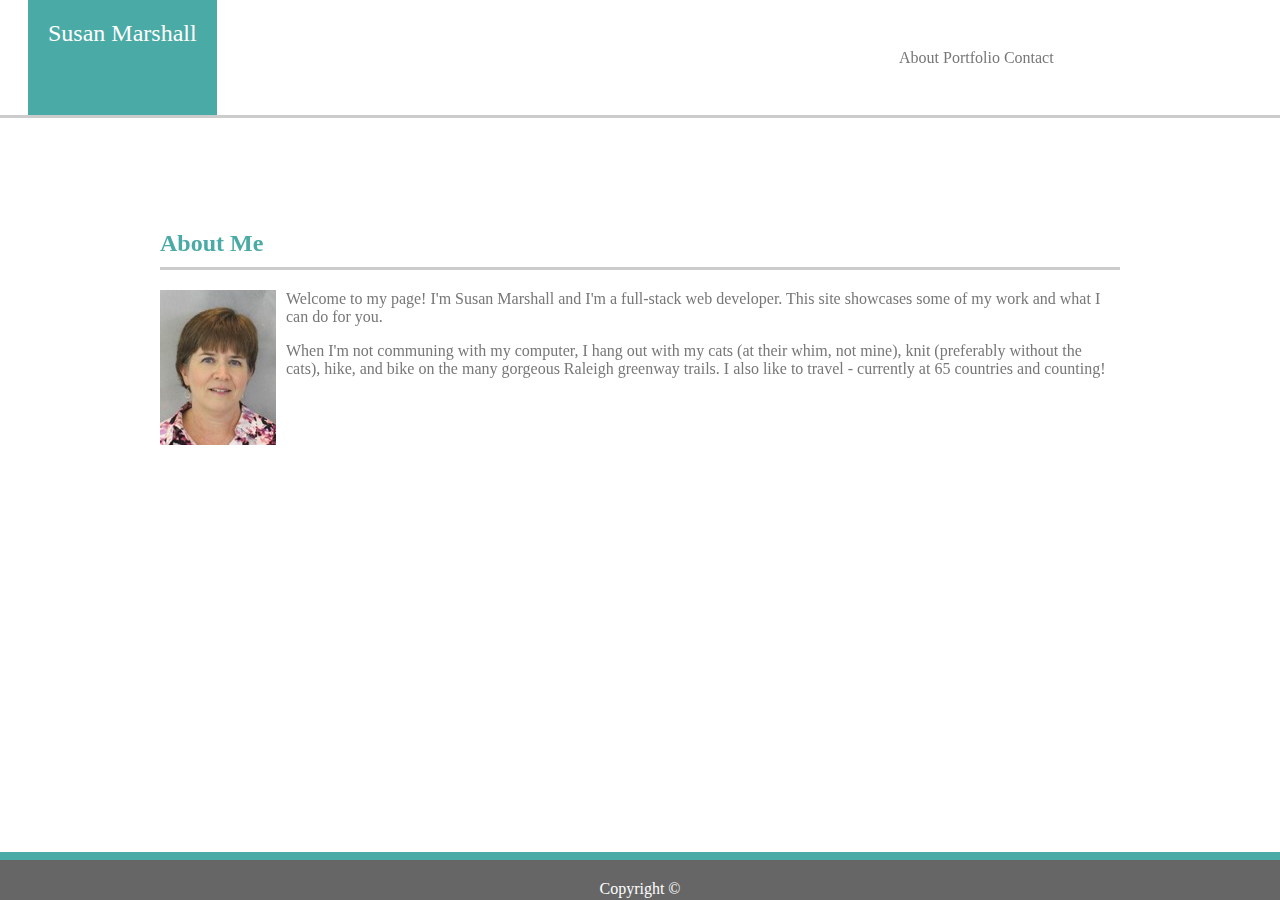
==== index.html @ 9fc482a3 "First draft of index.html, still need to position tab and get background to show" ====
<!DOCTYPE html>
<html lang="en">
<head>
    <meta charset="UTF-8">
    <meta name="viewport" content="width=device-width, initial-scale=1.0">
    <meta http-equiv="X-UA-Compatible" content="ie=edge">
    <link rel="stylesheet" type="text/css" href="assets/css/style.css">
    <title>Document</title>
</head>
<body>
    <div id="headerarea">
        &nbsp;
    </div>
    <hr /> 

    <div id="tab">
        Susan Marshall 
    </div>

    <div id="menu">
        <table border=0 width="30%">
            <tr>
                <td><a href="index.html">About</a></td>
                <td><a href="portfolio.html">Portfolio</a></td>
                <td><a href="contact.html">Contact</a></td>
            </tr>
        </table>
    </div>

    <div class="backwall">
    
        <div id="content">
            <h2>
                About Me
            </h2>
            <div class="bio">
                <img src="assets/images/SusanMarshall.jpg" style="float: left;">
                <p>
                    Welcome to my page!  I'm Susan Marshall and I'm a full-stack web developer. 
                    This site showcases some of my work and what I can do for you.  
                </p>
                <p>
                    When I'm not communing with my computer, I hang out with my cats (at their 
                    whim, not mine), knit (preferably without the cats), hike, and bike on the 
                    many gorgeous Raleigh greenway trails.  I also like to travel - currently at 
                    65 countries and counting!  
                </p>


            </div>
        </div>
    </div>
    
    <footer>
        Copyright &copy; 
    </footer> 
</body>
</html>
---- assets/css/style.css ----
body {
    color: #777777;
    width: 1000px; 
    min-height: 100%;
    margin-left, margin-right: calc((100% - 1000px) / 2);
    padding: 20px;
    font-family: "Arial, Helvetica Neue, Helvetica, sans-serif";
}

#headerarea {
    height: calc(10% - 3px); 
    width: 100%;
    background-color: white; 
    border-color: #ccc;
    border-style: none none solid none; 
    border-width: 3px; 
    position: fixed; 
    margin: 0;
    left: 0;
}


h1 {
    font-family: "Georgia, Times, Times New Roman, serif"; 
    color: white;
    background-color: #4aaaa5; 
}

h2 {
    font-family: "Georgia, Times, Times New Roman, serif"; 
    color: #4aaaa5;
    border-color: #ccc;
    border-style:  none none solid none; 
    border-width: 3px;
    padding: 10px 0px; 
}

#tab {
    font-family: "Georgia, Times, Times New Roman, serif"; 
    font-size: 24px;
    color: white;
    background-color: #4aaaa5; 
    position: fixed;
    top: 0; 
    * same margin as content once that is calculated
    left: calc(calc(100% - 1000px) / 2);  
    height: calc( 10% - 15px);
    padding: 20px 20px; 
    text-align: center;

}

#menu {
    color: #777;
    height: 10%;
    position: fixed;
    right: 0; 
    width: 30%; 

}

a {
    color: #777;
    text-decoration: none;
    font-family: "Arial, Helvetica Neue, Helvetica, sans-serif";
} 

a:hover {
    text-decoration: underline;
}
    

#bio { 
    float: left;
}

img { 
    margin: 0px 10px 10px 0px; 
}

footer {
    border-top: 8px solid #4aaaa5;
    background-color: #666666;
    color: white;
    text-align: center;
    padding-top: 20px;
    height: 20px;
    position: fixed;
    bottom: 0; 
    left: 0;
    width: 100%;
}

.backwall {
    background-image: url("../images/greekvase.png");
    background-repeat: no-repeat;
    background-size:cover;
    width: 100%;
    height: calc (90% - 20px);
    position: fixed;
    top: 10%;
}


#content {
    width: 960px;
    margin: 0px auto;  
    padding: 20px;
    position: fixed; 
    top: 20%;  
    left: calc(calc(100% - 1000px) / 2);  

}

   * Teal color (used for headings and backgrounds): `#4aaaa5`
   * Regular font color (used for paragraphs and all text besides the headings): `#777777`
   * Main header background color: `#ffffff`
   * Main header border color: `#cccccc`
   * Footer background color: `#666666`
   * Main content background color: `#ffffff`
   * Main content border color: `#dddddd`
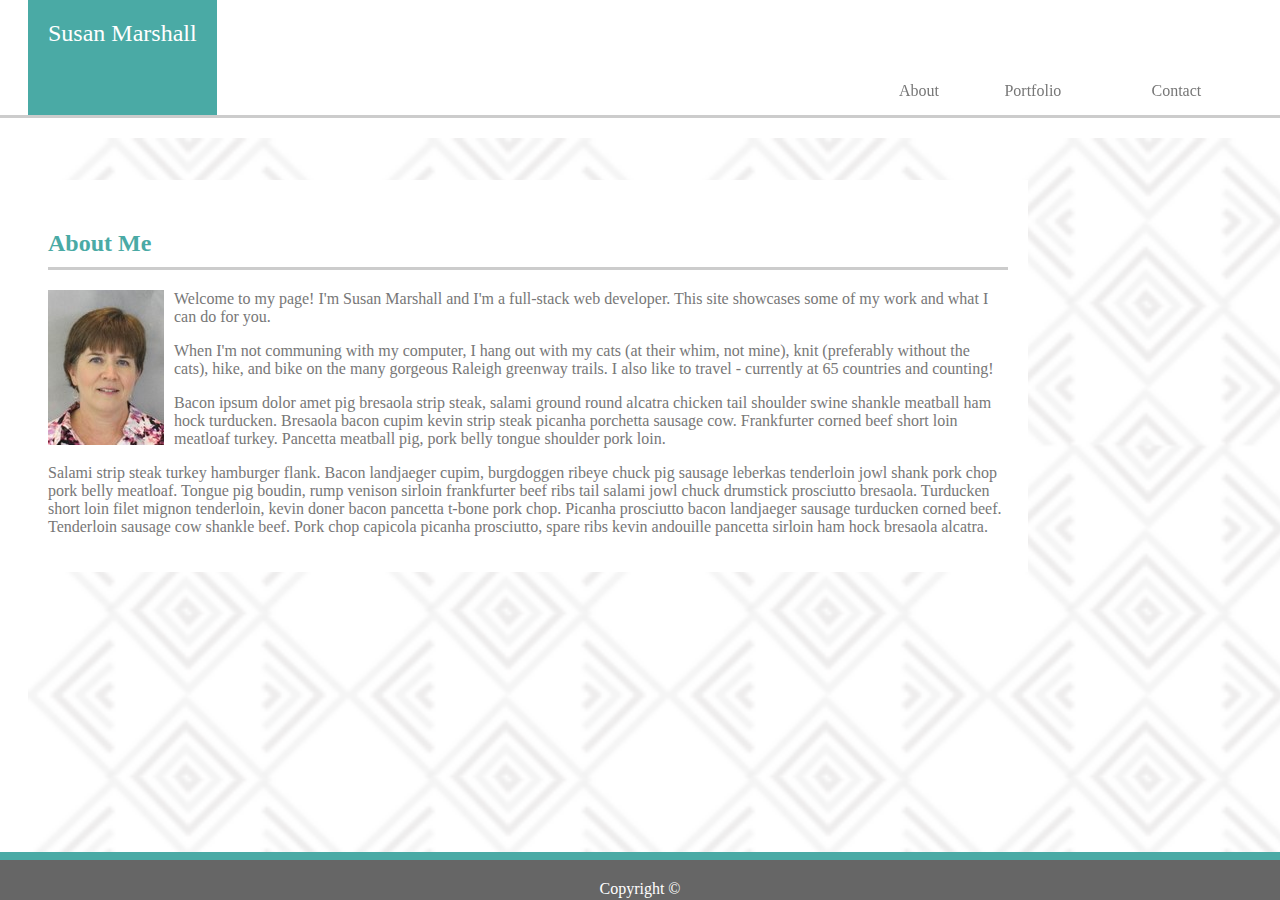
==== commit 0c323898: "started portfolio page using flex" ====
--- a/index.html
+++ b/index.html
@@ -17,8 +17,8 @@
         Susan Marshall 
     </div>
 
-    <div id="menu">
-        <table border=0 width="30%">
+    <div>
+        <table id="menu" border=0 width="30%">
             <tr>
                 <td><a href="index.html">About</a></td>
                 <td><a href="portfolio.html">Portfolio</a></td>
@@ -45,6 +45,12 @@
                     many gorgeous Raleigh greenway trails.  I also like to travel - currently at 
                     65 countries and counting!  
                 </p>
+                <p>
+                    Bacon ipsum dolor amet pig bresaola strip steak, salami ground round alcatra chicken tail shoulder swine shankle meatball ham hock turducken. Bresaola bacon cupim kevin strip steak picanha porchetta sausage cow. Frankfurter corned beef short loin meatloaf turkey. Pancetta meatball pig, pork belly tongue shoulder pork loin.
+                </p>
+                <p>
+                    Salami strip steak turkey hamburger flank. Bacon landjaeger cupim, burgdoggen ribeye chuck pig sausage leberkas tenderloin jowl shank pork chop pork belly meatloaf. Tongue pig boudin, rump venison sirloin frankfurter beef ribs tail salami jowl chuck drumstick prosciutto bresaola. Turducken short loin filet mignon tenderloin, kevin doner bacon pancetta t-bone pork chop. Picanha prosciutto bacon landjaeger sausage turducken corned beef. Tenderloin sausage cow shankle beef. Pork chop capicola picanha prosciutto, spare ribs kevin andouille pancetta sirloin ham hock bresaola alcatra.
+                </p>
 
 
             </div>
--- a/assets/css/style.css
+++ b/assets/css/style.css
@@ -96,9 +96,9 @@
     background-repeat: no-repeat;
     background-size:cover;
     width: 100%;
-    height: calc (90% - 20px);
+    height: calc(90% - 20px);
     position: fixed;
-    top: 10%;
+    top: calc(15% + 3px);
 }
 
 
@@ -107,9 +107,9 @@
     margin: 0px auto;  
     padding: 20px;
     position: fixed; 
-    top: 20%;  
-    left: calc(calc(100% - 1000px) / 2);  
-
+    top: 20%; 
+    background: white; 
+    
 }
 
    * Teal color (used for headings and backgrounds): `#4aaaa5`
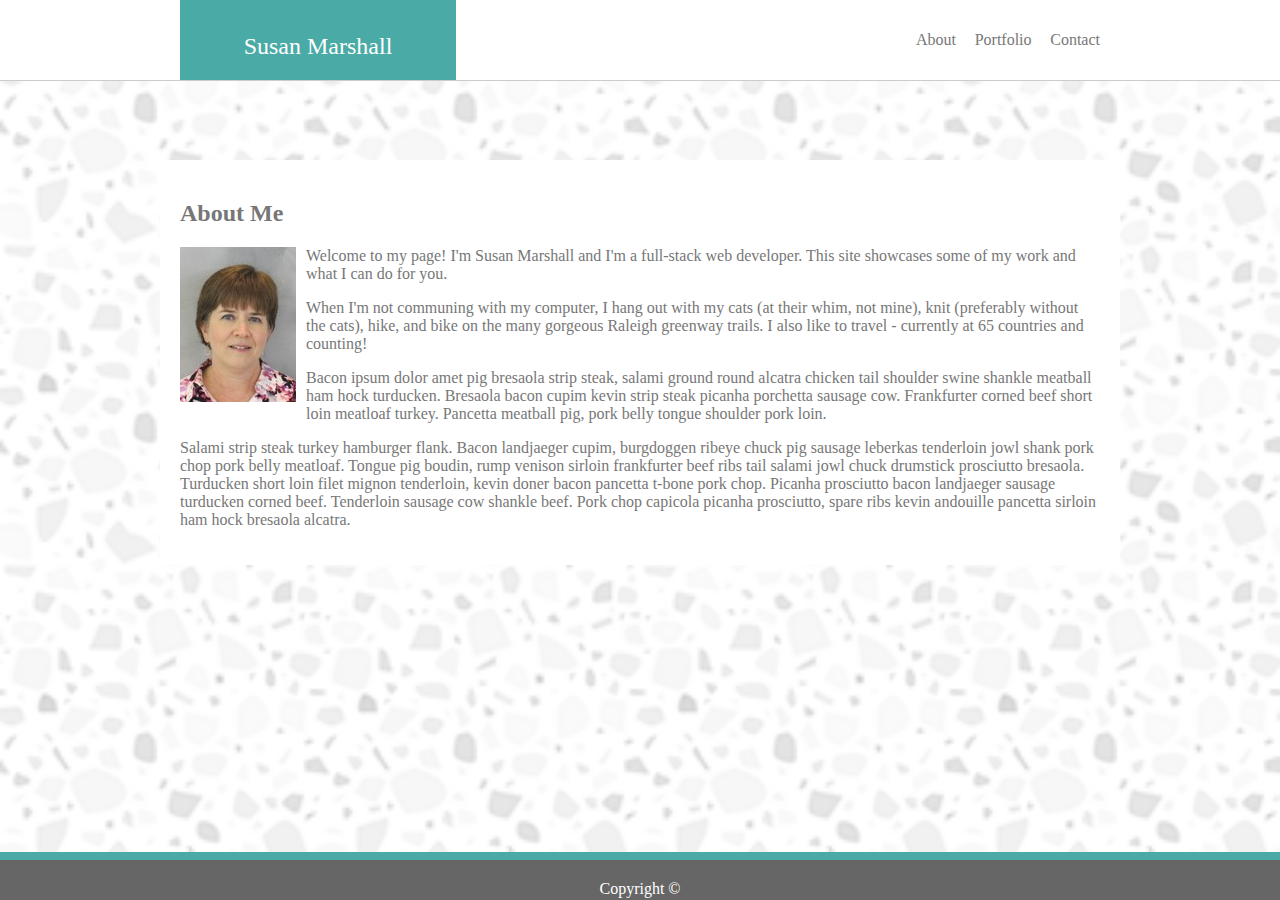
==== commit 3ede9669: "Mostly working with some alignment and font issues still" ====
--- a/index.html
+++ b/index.html
@@ -4,28 +4,28 @@
     <meta charset="UTF-8">
     <meta name="viewport" content="width=device-width, initial-scale=1.0">
     <meta http-equiv="X-UA-Compatible" content="ie=edge">
-    <link rel="stylesheet" type="text/css" href="assets/css/style.css">
-    <title>Document</title>
+    <link rel="stylesheet" type="text/css" href="assets/css/common.css">
+    <link rel="stylesheet" type="text/css" href="assets/css/index.css">
+    <!-- <link rel="stylesheet" type="text/css" href="assets/css/style.css"> -->
+    <title>Portfolio</title>
 </head>
 <body>
-    <div id="headerarea">
-        &nbsp;
+    
+    <div id="headerbar">
+        <div id="headercontent">
+            <div id="tab">
+                    Susan Marshall 
+            </div>
+            <div id="navbar">
+                <span><a href="index.html">About</a></span>
+                <span><a href="portfolio.html">Portfolio</a></span>
+                <span><a href="contact.html">Contact</a></span>
+            </div>
+
+        </div>
+        
     </div>
-    <hr /> 
-
-    <div id="tab">
-        Susan Marshall 
-    </div>
-
-    <div>
-        <table id="menu" border=0 width="30%">
-            <tr>
-                <td><a href="index.html">About</a></td>
-                <td><a href="portfolio.html">Portfolio</a></td>
-                <td><a href="contact.html">Contact</a></td>
-            </tr>
-        </table>
-    </div>
+     
 
     <div class="backwall">
     
@@ -56,7 +56,7 @@
             </div>
         </div>
     </div>
-    
+
     <footer>
         Copyright &copy; 
     </footer> 
--- a/assets/css/common.css
+++ b/assets/css/common.css
@@ -0,0 +1,123 @@
+body {
+    color: #777777;
+    min-height: 100%;
+    margin: 0px;
+    padding: 0px;
+    font-family: "Arial, Helvetica Neue, Helvetica, sans-serif";
+}
+
+
+#headerbar {
+    /* height: calc(10% - 3px); */
+    height: 10%; 
+    width: 100%;
+    background-color: white; 
+    border-color: #ccc;
+    border-style: none none solid none; 
+    border-width: 3px; 
+    /* position: fixed; */ 
+    margin: 0;
+    left: 0;
+}
+
+#headercontent {
+    display: flex;
+    justify-content: space-between;
+    width: 920px; 
+    margin: 0 auto; 
+}
+
+#tab {
+    font-family: "Georgia, Times, Times New Roman, serif"; 
+    font-size: 24px;
+    color: white;
+    background-color: #4aaaa5; 
+    align-content: flex-end;
+    width: 30%;
+    padding: 20px 0px; 
+    text-align: center;
+}
+
+#navbar {
+    color: #777;
+    height: 80px;  /* not sure why 10% would not work */
+    display: flex;
+    justify-content: space-between;
+    align-items: center;
+    width: 20%; 
+    font-family: "Arial, Helvetica Neue, Helvetica, sans-serif";
+}
+
+a {
+    color: #777;
+    text-decoration: none;
+    font-family: "Arial, Helvetica Neue, Helvetica, sans-serif";
+} 
+
+a:hover {
+    text-decoration: underline;
+}
+
+/*
+h1 {
+    font-family: "Georgia, Times, Times New Roman, serif"; 
+    color: white;
+    background-color: #4aaaa5; 
+}
+
+
+h2 {
+    font-family: "Georgia, Times, Times New Roman, serif"; 
+    color: #4aaaa5;
+    border-color: #ccc;
+    border-style:  none none solid none; 
+    border-width: 3px;
+    padding: 10px 0px; 
+}
+*/
+
+.backwall {
+    clear: both;
+    background-image: url("../images/light-grey-terrazzo.png");
+    background-repeat: no-repeat;
+    background-size:cover;
+    width: 100%;
+    height: calc(90% - 20px);
+    position: fixed;
+    top: 9%;
+}
+
+
+footer {
+    border-top: 8px solid #4aaaa5;
+    background-color: #666666;
+    color: white;
+    text-align: center;
+    padding-top: 20px;
+    height: 20px;
+    position: fixed;
+    bottom: 0; 
+    left: 0;
+    width: 100%;
+}
+ 
+
+#content {
+    width: 920px;
+    margin: 0px auto;  
+    padding: 20px;
+    position: relative; 
+    top: 10%; 
+    background: white; 
+    
+}
+ 
+/*
+   * Teal color (used for headings and backgrounds): `#4aaaa5`
+   * Regular font color (used for paragraphs and all text besides the headings): `#777777`
+   * Main header background color: `#ffffff`
+   * Main header border color: `#cccccc`
+   * Footer background color: `#666666`
+   * Main content background color: `#ffffff`
+   * Main content border color: `#dddddd`
+   */--- a/assets/css/index.css
+++ b/assets/css/index.css
@@ -0,0 +1,19 @@
+/* style unique to the index.html page */    
+
+#bio { 
+    float: left;
+}
+
+img { 
+    margin: 0px 10px 10px 0px; 
+}
+
+ /*
+   * Teal color (used for headings and backgrounds): `#4aaaa5`
+   * Regular font color (used for paragraphs and all text besides the headings): `#777777`
+   * Main header background color: `#ffffff`
+   * Main header border color: `#cccccc`
+   * Footer background color: `#666666`
+   * Main content background color: `#ffffff`
+   * Main content border color: `#dddddd`
+   */--- a/assets/css/style.css
+++ b/assets/css/style.css
@@ -1,22 +1,61 @@
 body {
     color: #777777;
-    width: 1000px; 
     min-height: 100%;
-    margin-left, margin-right: calc((100% - 1000px) / 2);
-    padding: 20px;
+    margin: 0px;
+    padding: 0px;
     font-family: "Arial, Helvetica Neue, Helvetica, sans-serif";
 }
 
-#headerarea {
-    height: calc(10% - 3px); 
+#headerbar {
+    /* height: calc(10% - 3px); */
+    height: 10%; 
     width: 100%;
     background-color: white; 
     border-color: #ccc;
     border-style: none none solid none; 
     border-width: 3px; 
-    position: fixed; 
+    /* position: fixed; */ 
     margin: 0;
     left: 0;
+}
+
+#headercontent {
+    display: flex;
+    justify-content: space-between;
+    width: 920px; 
+    margin: 0 auto; 
+}
+
+#tab {
+    font-family: "Georgia, Times, Times New Roman, serif"; 
+    font-size: 24px;
+    color: white;
+    background-color: #4aaaa5; 
+    width: 30%;
+    padding: 20px 30px; 
+    text-align: center;
+
+}
+
+#navbar {
+    color: #777;
+    height: 10%;
+    display: flex;
+    justify-content: space-between;
+    align-items: center;
+    align-content: flex-end;
+    width: 30%; 
+    font-family: "Arial, Helvetica Neue, Helvetica, sans-serif";
+}
+
+a {
+    color: #777;
+    text-decoration: none;
+    font-family: "Arial, Helvetica Neue, Helvetica, sans-serif";
+} 
+
+a:hover {
+    text-decoration: underline;
 }
 
 
@@ -33,40 +72,6 @@
     border-style:  none none solid none; 
     border-width: 3px;
     padding: 10px 0px; 
-}
-
-#tab {
-    font-family: "Georgia, Times, Times New Roman, serif"; 
-    font-size: 24px;
-    color: white;
-    background-color: #4aaaa5; 
-    position: fixed;
-    top: 0; 
-    * same margin as content once that is calculated
-    left: calc(calc(100% - 1000px) / 2);  
-    height: calc( 10% - 15px);
-    padding: 20px 20px; 
-    text-align: center;
-
-}
-
-#menu {
-    color: #777;
-    height: 10%;
-    position: fixed;
-    right: 0; 
-    width: 30%; 
-
-}
-
-a {
-    color: #777;
-    text-decoration: none;
-    font-family: "Arial, Helvetica Neue, Helvetica, sans-serif";
-} 
-
-a:hover {
-    text-decoration: underline;
 }
     
 
@@ -92,30 +97,33 @@
 }
 
 .backwall {
-    background-image: url("../images/greekvase.png");
+    background-image: url("../images/light-grey-terrazzo.png");
     background-repeat: no-repeat;
     background-size:cover;
     width: 100%;
     height: calc(90% - 20px);
     position: fixed;
-    top: calc(15% + 3px);
+    top: 7%;
 }
 
 
+
 #content {
-    width: 960px;
+    width: 920px;
     margin: 0px auto;  
     padding: 20px;
-    position: fixed; 
-    top: 20%; 
+    position: relative; 
+    top: 10%; 
     background: white; 
     
 }
 
+/*
    * Teal color (used for headings and backgrounds): `#4aaaa5`
    * Regular font color (used for paragraphs and all text besides the headings): `#777777`
    * Main header background color: `#ffffff`
    * Main header border color: `#cccccc`
    * Footer background color: `#666666`
    * Main content background color: `#ffffff`
-   * Main content border color: `#dddddd`+   * Main content border color: `#dddddd`
+   */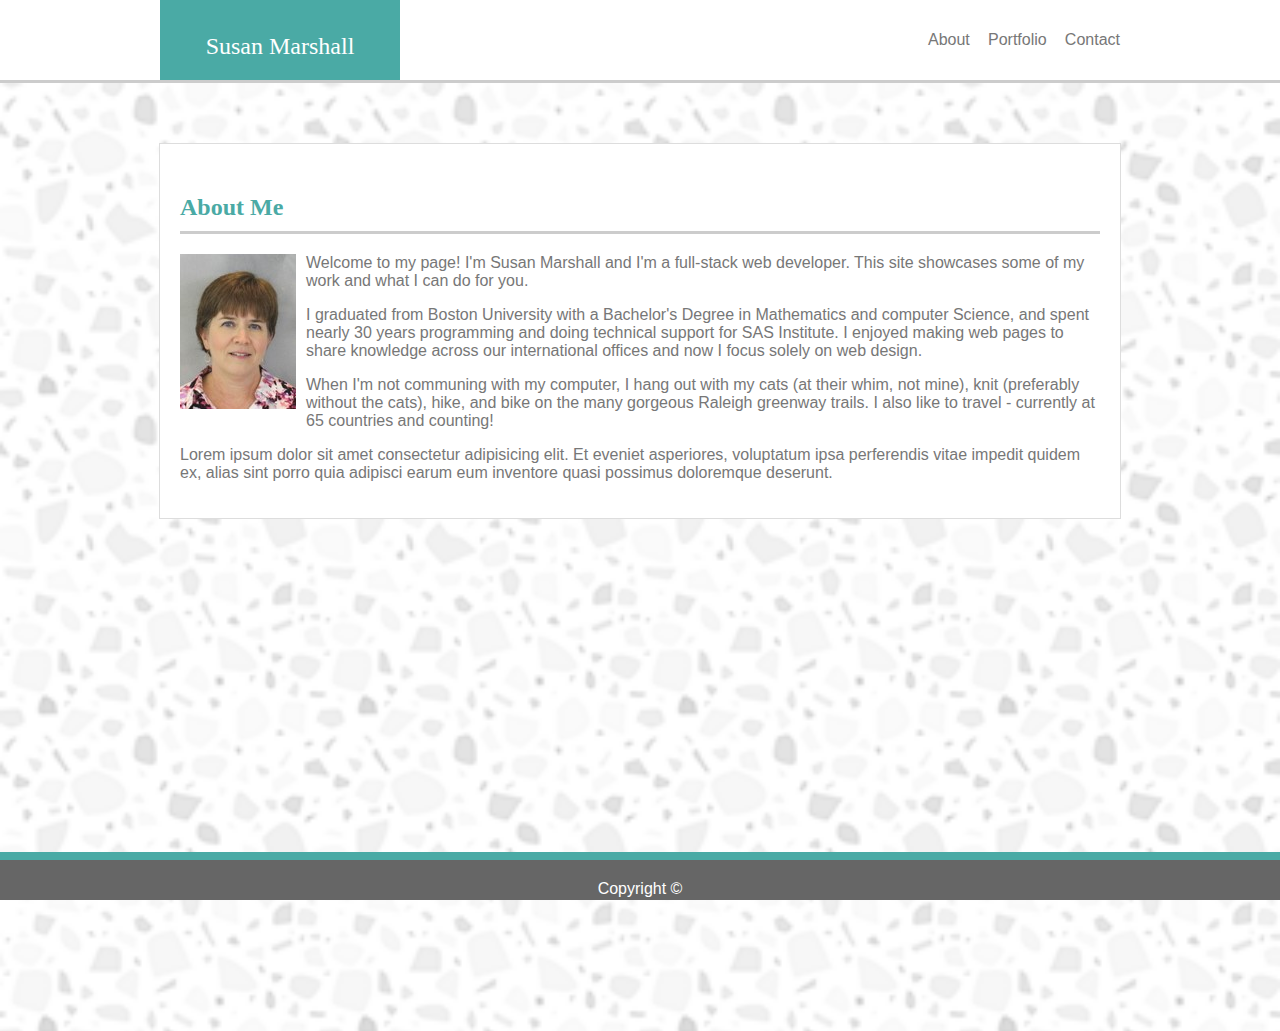
==== commit fb780a05: "updated bio information" ====
--- a/index.html
+++ b/index.html
@@ -40,19 +40,21 @@
                     This site showcases some of my work and what I can do for you.  
                 </p>
                 <p>
+                    I graduated from Boston University with a Bachelor's Degree in Mathematics and computer
+                    Science, and spent nearly 30 years programming and doing technical support for SAS 
+                    Institute.  I enjoyed making web pages to share knowledge across our international
+                    offices and now I focus solely on web design.  
+                </p>
+                <p>
                     When I'm not communing with my computer, I hang out with my cats (at their 
                     whim, not mine), knit (preferably without the cats), hike, and bike on the 
                     many gorgeous Raleigh greenway trails.  I also like to travel - currently at 
                     65 countries and counting!  
                 </p>
                 <p>
-                    Bacon ipsum dolor amet pig bresaola strip steak, salami ground round alcatra chicken tail shoulder swine shankle meatball ham hock turducken. Bresaola bacon cupim kevin strip steak picanha porchetta sausage cow. Frankfurter corned beef short loin meatloaf turkey. Pancetta meatball pig, pork belly tongue shoulder pork loin.
+                    Lorem ipsum dolor sit amet consectetur adipisicing elit. Et eveniet asperiores, voluptatum ipsa perferendis vitae impedit quidem ex, alias sint porro quia adipisci earum eum inventore quasi possimus doloremque deserunt.
                 </p>
-                <p>
-                    Salami strip steak turkey hamburger flank. Bacon landjaeger cupim, burgdoggen ribeye chuck pig sausage leberkas tenderloin jowl shank pork chop pork belly meatloaf. Tongue pig boudin, rump venison sirloin frankfurter beef ribs tail salami jowl chuck drumstick prosciutto bresaola. Turducken short loin filet mignon tenderloin, kevin doner bacon pancetta t-bone pork chop. Picanha prosciutto bacon landjaeger sausage turducken corned beef. Tenderloin sausage cow shankle beef. Pork chop capicola picanha prosciutto, spare ribs kevin andouille pancetta sirloin ham hock bresaola alcatra.
-                </p>
-
-
+                
             </div>
         </div>
     </div>
--- a/assets/css/common.css
+++ b/assets/css/common.css
@@ -3,7 +3,7 @@
     min-height: 100%;
     margin: 0px;
     padding: 0px;
-    font-family: "Arial, Helvetica Neue, Helvetica, sans-serif";
+    font-family: Arial, "Helvetica Neue", Helvetica, sans-serif;
 }
 
 
@@ -23,17 +23,17 @@
 #headercontent {
     display: flex;
     justify-content: space-between;
-    width: 920px; 
+    width: 960px; 
     margin: 0 auto; 
 }
 
 #tab {
-    font-family: "Georgia, Times, Times New Roman, serif"; 
+    font-family: Georgia, Times, "Times New Roman", serif; 
     font-size: 24px;
     color: white;
     background-color: #4aaaa5; 
     align-content: flex-end;
-    width: 30%;
+    width: 25%;
     padding: 20px 0px; 
     text-align: center;
 }
@@ -45,36 +45,36 @@
     justify-content: space-between;
     align-items: center;
     width: 20%; 
-    font-family: "Arial, Helvetica Neue, Helvetica, sans-serif";
+    font-family: Arial, "Helvetica Neue", Helvetica, sans-serif;
 }
 
 a {
     color: #777;
     text-decoration: none;
-    font-family: "Arial, Helvetica Neue, Helvetica, sans-serif";
+    font-family: Arial, "Helvetica Neue", Helvetica, sans-serif;
 } 
 
 a:hover {
     text-decoration: underline;
 }
 
-/*
+
 h1 {
-    font-family: "Georgia, Times, Times New Roman, serif"; 
+    font-family: Georgia, Times, "Times New Roman", serif; 
     color: white;
     background-color: #4aaaa5; 
 }
 
 
 h2 {
-    font-family: "Georgia, Times, Times New Roman, serif"; 
+    font-family: Georgia, Times, "Times New Roman", serif; 
     color: #4aaaa5;
     border-color: #ccc;
     border-style:  none none solid none; 
     border-width: 3px;
     padding: 10px 0px; 
 }
-*/
+
 
 .backwall {
     clear: both;
@@ -83,10 +83,22 @@
     background-size:cover;
     width: 100%;
     height: calc(90% - 20px);
-    position: fixed;
-    top: 9%;
+    min-height: 100vh;
+    overflow: hidden;
+    display: block;
+    position: relative;
+    padding-bottom: 48px; 
 }
 
+#content {
+    width: 920px;
+    margin: 0px auto;  
+    padding: 20px;
+    position: relative; 
+    top: 60px; 
+    background: white; 
+    border: solid 1px #ddd; 
+}
 
 footer {
     border-top: 8px solid #4aaaa5;
@@ -102,15 +114,6 @@
 }
  
 
-#content {
-    width: 920px;
-    margin: 0px auto;  
-    padding: 20px;
-    position: relative; 
-    top: 10%; 
-    background: white; 
-    
-}
  
 /*
    * Teal color (used for headings and backgrounds): `#4aaaa5`
